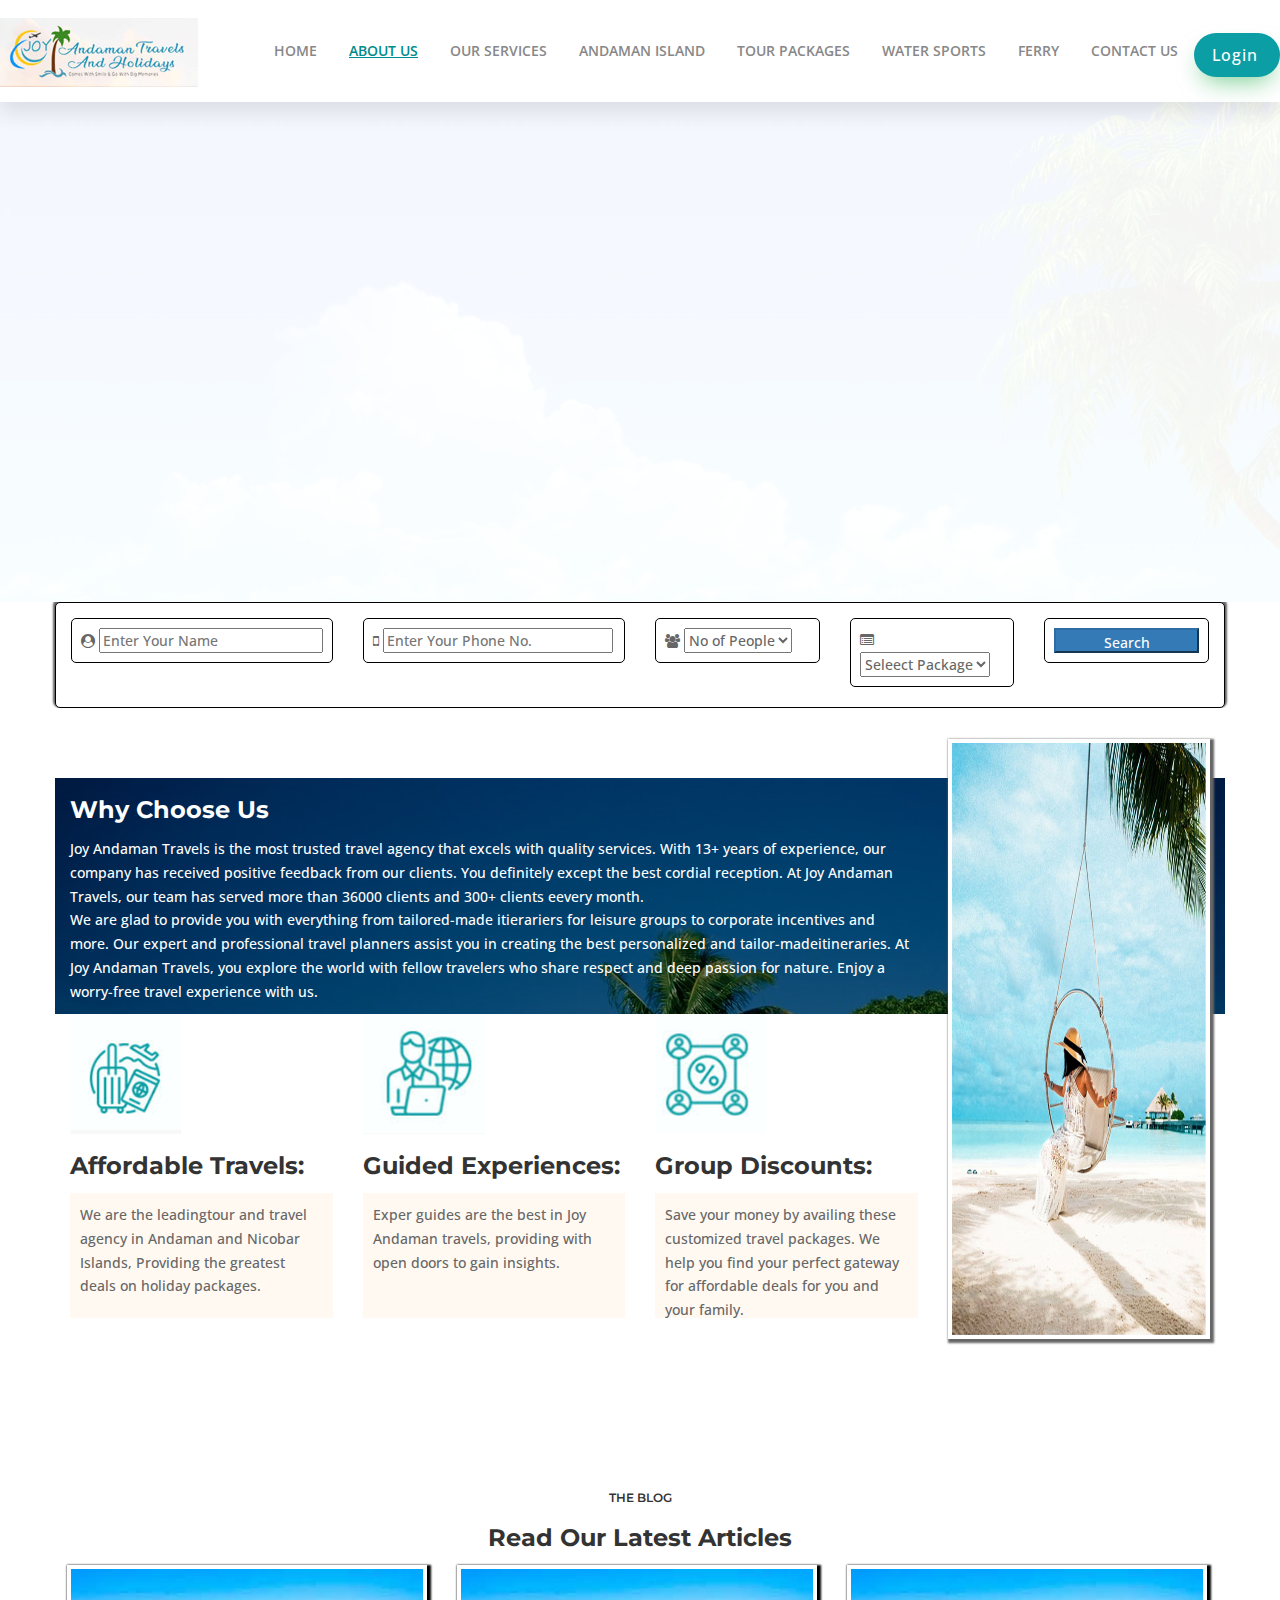
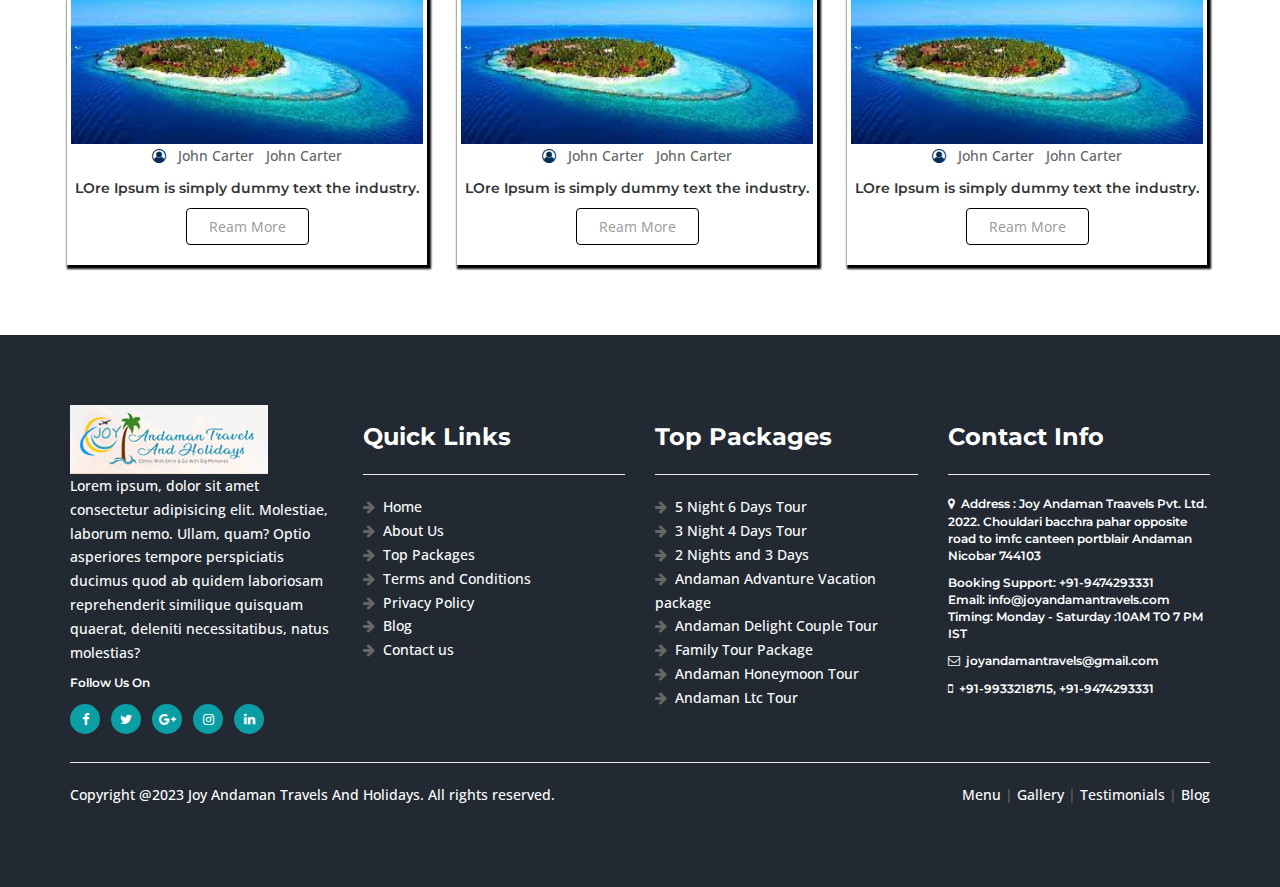
==== about_us.html @ b0a593ea "first_commit" ====
<!DOCTYPE html>
<html dir="ltr" lang="en">


<head>

<!-- Meta Tags -->
<meta name="viewport" content="width=device-width,initial-scale=1.0"/>
<meta http-equiv="content-type" content="text/html; charset=UTF-8"/>
<meta name="description" content="" />
<meta name="keywords" content="" />
<meta name="author" content="" />

<!-- Page Title -->
<title>Andaman Travels And Holidays</title>

<!-- Favicon and Touch Icons -->
<link href="" rel="shortcut icon" type="image/png">
<link href="" rel="apple-touch-icon">
<link href="" rel="apple-touch-icon" sizes="72x72">
<link href="" rel="apple-touch-icon" sizes="114x114">
<link href="" rel="apple-touch-icon" sizes="144x144">

<!-- Stylesheet -->
<link href="css/bootstrap.min.css" rel="stylesheet" type="text/css">
<link href="css/jquery-ui.min.css" rel="stylesheet" type="text/css">
<link href="css/animate.css" rel="stylesheet" type="text/css">
<link href="css/css-plugin-collections.css" rel="stylesheet"/>
<!-- CSS | menuzord megamenu skins -->
<link id="menuzord-menu-skins" href="css/menuzord-skins/menuzord-boxed.css" rel="stylesheet"/>
<!-- CSS | Main style file -->
<link href="css/style-main.css" rel="stylesheet" type="text/css">
<!-- CSS | Custom Margin Padding Collection -->
<link href="css/custom-bootstrap-margin-padding.css" rel="stylesheet" type="text/css">
<!-- CSS | Responsive media queries -->
<link href="css/responsive.css" rel="stylesheet" type="text/css">

<!-- Revolution Slider 5.x CSS settings -->
<link  href="js/revolution-slider/css/settings.css" rel="stylesheet" type="text/css"/>
<link  href="js/revolution-slider/css/layers.css" rel="stylesheet" type="text/css"/>
<link  href="js/revolution-slider/css/navigation.css" rel="stylesheet" type="text/css"/>

<!-- CSS | Style css. This is the file where you can place your own custom css code. Just uncomment it and use it. -->
<!-- <link href="css/style.css" rel="stylesheet" type="text/css"> -->

<!-- CSS | Theme Color -->
<link href="css/colors/theme-skin-color-set1.css" rel="stylesheet" type="text/css">

<!-- external javascripts -->
<script src="js/jquery-2.2.4.min.js"></script>
<script src="js/jquery-ui.min.js"></script>
<script src="js/bootstrap.min.js"></script>
<script src="js/jquery-plugin-collection.js"></script>
<!-- JS | jquery plugin collection -->
<script src="js/jquery-plugin-collection.js"></script>
<!-- Revolution Slider 5.x SCRIPTS -->
<script src="js/revolution-slider/js/jquery.themepunch.tools.min.js"></script>
<script src="js/revolution-slider/js/jquery.themepunch.revolution.min.js"></script>
<script type="text/javascript" src="js/revolution-slider/js/extensions/revolution.extension.slideanims.min.js"></script>
<script type="text/javascript" src="js/revolution-slider/js/extensions/revolution.extension.layeranimation.min.js"></script>
<script type="text/javascript" src="js/revolution-slider/js/extensions/revolution.extension.navigation.min.js"></script>
<script type="text/javascript" src="js/revolution-slider/js/extensions/revolution.extension.parallax.min.js"></script>
<!-- fa-icon cdn-->
<link rel="stylesheet" href="https://cdnjs.cloudflare.com/ajax/libs/font-awesome/4.7.0/css/font-awesome.min.css">

        <!-- Swiper CSS -->
        <link rel="stylesheet" href="css/swiper-bundle.min.css">

<!-- Add icon library -->
<link rel="stylesheet" href="https://cdnjs.cloudflare.com/ajax/libs/font-awesome/4.7.0/css/font-awesome.min.css">
<style>
.tab-content {
    padding: 15px;
    border: none;
}
.checked {
  color: orange;
}
.read_more {
  border:1px solid black;
}

.read_more :hover,.read_more :focus-visible{
  font-weight: bold;
  background-color: gray;
}

.read_more :active {
  background: var(--color);
  color: #fff;
}

.login {
  align-items: center;
  font-family: inherit;
  font-weight: 500;
  font-size: 16px;
  padding: 0.7em 1.4em 0.7em 1.1em;
  color: white;
  background: #ad5389;
  background: #0c9ea5;
  border: none;
  box-shadow: 0 0.7em 1.5em -0.5em #14a73e98;
  letter-spacing: 0.05em;
  border-radius: 20em;
  cursor: pointer;
  user-select: none;
  -webkit-user-select: none;
  touch-action: manipulation;
}

.login:hover {
  border:2px solid #0c9ea5;
  background-color: white;
  color :#0c9ea5;
  box-shadow: 0 0.5em 1.5em -0.5em #14a73e98;
}

.login:active {
  box-shadow: 0 0.3em 1em -0.5em #14a73e98;
}
.nav-tabs > li {
    float: left;
    margin:auto;
    padding: auto;
    margin-bottom: -1px;
}
#footer a,#footer h3, #footer p, #footer h6{
  color:white;
}

.section_title{
  color:#0c9ea5;
}

.registration-form-box{
  border: 1px solid black;
    padding: 9px;
    border-radius: 5px;
}
.tp-rightarrow {
  display:none;
}
.tp-leftarrow {
  display:none;
}

</style>

</head>
<body class="">
<div id="wrapper">
  <!-- Header -->
  <header id="header" class="header" style="position: relative;">
    <div class="header-nav">
      <div class="header-nav-wrapper navbar-scrolltofixed bg-white">
        <div class="container-fluid" style="padding: 0px;">
          <nav id="menuzord-right" class="menuzord blue no-bg"><a class="menuzord-brand pull-left flip mb-15" href="index-mp-layout1.html"><img src="images\logo.PNG" alt=""></a>
            <ul class="menuzord-menu mt-15">
              <li class=""><a href="index.html">HOME</a></li>
              <li class="active"><a href="about_us.html">ABOUT US</a></li>
              <li class=""><a href="#home">OUR SERVICES</a></li>
              <li class=""><a href="#home">ANDAMAN ISLAND</a></li>
              <li class=""><a href="#home">TOUR PACKAGES</a></li>
              <li class=""><a href="#home">WATER SPORTS</a></li>
              <li class=""><a href="#home">FERRY</a></li>
              <li class=""><a href="contact_us.html">CONTACT US</a></li>
              <li><button class=" btn login">Login</button></li>
            </ul>
          </nav>
        </div>
      </div>
    </div>
  </header>

  <!-- Start main-content -->
  <div class="main-content"> 

    <!-- Section: home -->
    <section id="home" class="divider" >
      <div class="container-fluid p-0" style="height: 500px;">

        <!-- START REVOLUTION SLIDER 5.0.7 -->
        <div id="rev_slider_home_wrapper" class="rev_slider_wrapper fullwidthbanner-container" data-alias="news-gallery34" style="margin:0px auto;background-color:#ffffff;padding:0px;margin-top:0px;margin-bottom:0px;">
          <!-- START REVOLUTION SLIDER 5.0.7 fullwidth mode -->
          <div id="rev_slider_home" class="rev_slider fullwidthabanner" style="display:none;" data-version="5.0.7">
            <ul>
<!-- SLIDE 2 -->
<li data-index="rs-2" data-transition="slidingoverlayhorizontal" data-slotamount="default" data-easein="default" data-easeout="default" data-masterspeed="default" data-thumb="images/bg/bg2.jpg" data-rotate="0"  data-fstransition="fade" data-fsmasterspeed="1500" data-fsslotamount="7" data-saveperformance="off" data-title="Make an Impact">
    <!-- MAIN IMAGE -->
    <img src="images/bg/dY3eN1.webp" alt="" data-bgposition="top 30%" data-bgfit="cover" data-bgrepeat="no-repeat" data-bgparallax="10" class="rev-slidebg" data-no-retina>
    <!-- LAYERS -->
    <!-- LAYER NR. 1 -->
    <div class="tp-caption tp-shape tp-shapewrapper tp-resizeme rs-parallaxlevel-0" 
      id="slide-2-layer-1" 
      data-x="['center','center','center','center']" data-hoffset="['0','0','0','0']" 
      data-y="['middle','middle','middle','middle']" data-voffset="['0','0','0','0']" 
      data-width="full"
      data-height="full"
      data-whitespace="normal"
      data-transform_idle="o:1;"
      data-transform_in="opacity:0;s:1500;e:Power3.easeInOut;" 
      data-transform_out="opacity:0;s:1000;e:Power3.easeInOut;s:1000;e:Power3.easeInOut;" 
      data-start="1000" 
      data-basealign="slide" 
      data-responsive_offset="on" 
      style="z-index: 5;border-color:rgba(0, 0, 0, 1.00);"> 
    </div>
    <!-- LAYER NR. 3 -->
    <div class="tp-caption tp-resizeme text-white rs-parallaxlevel-0" 
      id="slide-2-layer-2" 
      data-x="['center','center','center','center']" data-hoffset="['0','0','0','0']" 
      data-y="['top','top','top','top']" data-voffset="['80','100','70','90']" 
      data-fontsize="['28','24','24','24']"
      data-lineheight="['33','30','30','30']"
      data-fontweight="['600','600','600','600']"
      data-textalign="['center','center','center','center']"
      data-width="none"
      data-height="none"
      data-whitespace="nowrap"
      data-transform_idle="o:1;"
      data-transform_in="y:[-100%];z:0;rX:0deg;rY:0;rZ:0;sX:1;sY:1;skX:0;skY:0;s:1500;e:Power3.easeInOut;" 
      data-transform_out="auto:auto;s:1000;e:Power3.easeInOut;" 
      data-mask_in="x:0px;y:0px;s:inherit;e:inherit;" 
      data-mask_out="x:0;y:0;s:inherit;e:inherit;" 
      data-start="1000" 
      data-splitin="none" 
      data-splitout="none" 
      data-responsive_offset="on" 
      style="z-index: 7;color:white; white-space: nowrap;">Travel Website
    </div>
    <!-- LAYER NR. 2 -->
    <div class="tp-caption tp-resizeme text-white rs-parallaxlevel-0" 
      id="slide-2-layer-3" 
      data-x="['center','center','center','center']" data-hoffset="['0','0','0','0']" 
      data-y="['top','top','top','top']" data-voffset="['115','135','105','130']" 
      data-fontsize="['56','46','40','36']"
      data-lineheight="['70','60','50','45']"
      data-fontweight="['800','700','700','700']"
      data-textalign="['center','center','center','center']"
      data-width="['700','650','600','420']"
      data-height="none"
      data-whitespace="normal"
      data-transform_idle="o:1;"
      data-transform_in="y:[-100%];z:0;rX:0deg;rY:0;rZ:0;sX:1;sY:1;skX:0;skY:0;s:1500;e:Power3.easeInOut;" 
      data-transform_out="auto:auto;s:1000;e:Power3.easeInOut;" 
      data-mask_in="x:0px;y:0px;s:inherit;e:inherit;" 
      data-mask_out="x:0;y:0;s:inherit;e:inherit;" 
      data-start="1000" 
      data-splitin="none" 
      data-splitout="none" 
      data-responsive_offset="on" 
      style="z-index: 6;color:white; min-width: 600px; max-width: 600px; white-space: normal;">About Us    </div>
    <!-- LAYER NR. 4 -->
    <div class="tp-caption tp-resizeme text-white rs-parallaxlevel-0" 
      id="slide-1-layer-4" 
      data-x="['center','center','center','center']" data-hoffset="['0','0','0','0']" 
      data-y="['top','top','top','top']" data-voffset="['220','260','220','220']" 
      data-fontsize="['18','18','16','13']"
      data-lineheight="['30','30','28','25']"
      data-fontweight="['600','600','600','600']"
      data-textalign="['center','center','center','center']"
      data-width="['800','650','600','420']"
      data-height="none"
      data-whitespace="nowrap"
      data-transform_idle="o:1;"
      data-transform_in="y:[-100%];z:0;rX:0deg;rY:0;rZ:0;sX:1;sY:1;skX:0;skY:0;s:1500;e:Power3.easeInOut;" 
      data-transform_out="auto:auto;s:1000;e:Power3.easeInOut;" 
      data-mask_in="x:0px;y:0px;s:inherit;e:inherit;" 
      data-mask_out="x:0;y:0;s:inherit;e:inherit;" 
      data-start="1000" 
      data-splitin="none" 
      data-splitout="none" 
      data-responsive_offset="on" 
      style="z-index: 7; color:white; white-space: nowrap;">We provides always our best services for our clients and  always<br> try to achieve our client's trust and satisfaction.
    </div>
    <!-- LAYER NR. 5 -->
    <div class="tp-caption rs-parallaxlevel-0" 
      id="slide-2-layer-5" 
      data-x="['center','center','center','center']" data-hoffset="['0','0','0','0']" 
      data-y="['top','top','top','top']" data-voffset="['320','340','300','300']" 
      data-width="none"
      data-height="none"
      data-whitespace="nowrap"
      data-transform_idle="o:1;"
      data-transform_hover="o:1;rX:0;rY:0;rZ:0;z:0;s:300;e:Power1.easeInOut;"
      data-transform_in="y:[-100%];z:0;rX:0deg;rY:0;rZ:0;sX:1;sY:1;skX:0;skY:0;s:1500;e:Power3.easeInOut;" 
      data-transform_out="auto:auto;s:1000;e:Power3.easeInOut;" 
      data-mask_in="x:0px;y:0px;" 
      data-mask_out="x:0;y:0;" 
      data-start="1000" 

      data-splitin="none" 
      data-splitout="none" 
      data-responsive_offset="on" 
      data-responsive="off"
      style="z-index: 8;color:white; white-space: nowrap;outline:none;box-shadow:none;box-sizing:border-box;-moz-box-sizing:border-box;-webkit-box-sizing:border-box;"><a href="#" class="btn login">Learn More</a>
    </div>
              </li>

            </ul>
            <div class="tp-bannertimer tp-bottom" style="height: 5px; background-color: rgba(166, 216, 236, 1.00);"></div>
          </div>
        </div>

        <!-- END REVOLUTION SLIDER -->
        <script type="text/javascript">
          var tpj=jQuery;         
          var revapi34;
          tpj(document).ready(function() {
            if(tpj("#rev_slider_home").revolution == undefined){
              revslider_showDoubleJqueryError("#rev_slider_home");
            }else{
              revapi34 = tpj("#rev_slider_home").show().revolution({
                sliderType:"standard",
                jsFileLocation:"js/revolution-slider/js/",
                sliderLayout:"fullscreen",
                dottedOverlay:"none",
                delay:9000,
                navigation: {
                  keyboardNavigation:"on",
                  keyboard_direction: "horizontal",
                  mouseScrollNavigation:"off",
                  onHoverStop:"on",
                  touch:{
                    touchenabled:"on",
                    swipe_threshold: 75,
                    swipe_min_touches: 1,
                    swipe_direction: "horizontal",
                    drag_block_vertical: false
                  }
                  ,
                  arrows: {
                    style:"zeus",
                    enable:true,
                    hide_onmobile:true,
                    hide_under:600,
                    hide_onleave:true,
                    hide_delay:200,
                    hide_delay_mobile:1200,
                    tmp:'<div class="tp-title-wrap">    <div class="tp-arr-imgholder"></div> </div>',
                    left: {
                      h_align:"left",
                      v_align:"center",
                      h_offset:30,
                      v_offset:0
                    },
                    right: {
                      h_align:"right",
                      v_align:"center",
                      h_offset:30,
                      v_offset:0
                    }
                  },
                  bullets: {
                    enable:true,
                    hide_onmobile:true,
                    hide_under:600,
                    style:"metis",
                    hide_onleave:true,
                    hide_delay:200,
                    hide_delay_mobile:1200,
                    direction:"horizontal",
                    h_align:"center",
                    v_align:"bottom",
                    h_offset:0,
                    v_offset:30,
                    space:5,
                    tmp:'<span class="tp-bullet-img-wrap"><span class="tp-bullet-image"></span></span>'
                  }
                },
                viewPort: {
                  enable:true,
                  outof:"pause",
                  visible_area:"80%"
                },
                responsiveLevels:[1240,1024,778,480],
                gridwidth:[1240,1024,778,480],
                gridheight:[600,550,500,450],
                lazyType:"none",
                parallax: {
                  type:"scroll",
                  origo:"enterpoint",
                  speed:400,
                  levels:[5,10,15,20,25,30,35,40,45,50],
                },
                shadow:0,
                spinner:"off",
                stopLoop:"off",
                stopAfterLoops:-1,
                stopAtSlide:-1,
                shuffle:"off",
                autoHeight:"off",
                hideThumbsOnMobile:"off",
                hideSliderAtLimit:0,
                hideCaptionAtLimit:0,
                hideAllCaptionAtLilmit:0,
                debugMode:false,
                fallbacks: {
                  simplifyAll:"off",
                  nextSlideOnWindowFocus:"off",
                  disableFocusListener:false,
                }
              });
            }
          }); /*ready*/
        </script>
      <!-- END REVOLUTION SLIDER -->
      </div>
    </section>
    <!-- Section: Filter -->
    <Section id = "filter"class="divider">
        <div class="home-center">
          <div class="home-desc-center">
              <div class="container" style="border: 1px solid black;background-color: white;position: relative;padding-top: 15px;padding-bottom: 10px; margin-top: 0px; border-radius: 5px; box-shadow: 0px -2px 2px 2px;">
                  <div class="home-form-position">
                      <div class="row">
                          <div class="col-lg-12">
                              <div class="home-registration-form p-4 mb-4">
                                  <form class="registration-form" method="get" action="search.php">
                                      <div class="row">
                                         
                                          <div class="col-lg-3 col-md-3">
                                              <div class="registration-form-box ">
                                                  <i class="fa fa-user-circle"></i>
                                                  <input type="text" placeholder="Enter Your Name" style="height: 25px;width: 224px;">
                                                       
                                              </div>
                                          </div>
                                          <div class="col-lg-3 col-md-3">
                                              <div class="registration-form-box">
                                                  <i class="fa fa-mobile"></i>
                                                  <input type="text" placeholder="Enter Your Phone No." style="height: 25px;width: 230px;">
                                              </div>
                                          </div>
                                          <div class="col-lg-2 col-md-2">
                                              <div class="registration-form-box">
                                                  <i class="fa fa-group"></i>
                                                  <select id="select-category" name="qualification" class="demo-default" style="height: 25px;">
                                                      <option value=""> No of People</option>
                                                      <option value=""> 1</option>
                                                      <option value=""> 2</option>
                                                      <option value=""> 3</option>
                                                      <option value=""> 4</option>
                                                      <option value=""> 5</option>
                                                      <option value=""> 6</option>
                                                      <option value=""> 7</option>
                                                      
                                                  </select>
                                              </div>
                                          </div>
                                          <div class="col-lg-2 col-md-2">
                                            <div class="registration-form-box">
                                                <i class="fa fa-list-alt"></i>
                                                <select id="select-category" name="qualification" class="demo-default" style="height: 25px;">
                                                    <option value=""> Seleect Package</option>
                                                    <option value=""> 1</option>
                                                    <option value=""> 2</option>
                                                    <option value=""> 3</option>
                                                    
                                                    
                                                </select>
                                            </div>
                                        </div>
                                          <div class="col-lg-2 col-md-2">
                                              <div class="registration-form-box">
                                                  <input type="submit" id="submit" name="send" style="height: 25px;" class="submitBnt btn-primary btn-block" value="Search">
                                              </div>
                                          </div>
                                      </div>
                                  </form>
                                 
                                  
                                  
                              </div>
                          </div>
                      </div>
                  </div>
              </div>
          </div>
      </div>
      </Section>



    <!-- Section:  why choose is-->
    <section id="why_choose_us" class="divider" >
      <div class="container" >
        <div class="row" style="position:relative;background:url('images/bg/23756.jpg')">
          <div style="position: absolute;background: black;height: -webkit-fill-available;width: -webkit-fill-available;opacity: 0.5;"></div>
          <div class="col-md-9">
            <h3 style="color:white;">Why Choose Us</h3>
            <p style="color:white;">Joy Andaman Travels is the most trusted travel agency that excels with quality services. With 13+ years of experience,
            our company has received positive feedback from our clients. You definitely except the best cordial reception.
            At Joy Andaman Travels, our team has served more than 36000 clients and 300+ clients eevery month.
          <br>
        We are glad to provide you with everything from tailored-made itierariers for leisure groups to corporate incentives
      and more. Our expert and professional travel planners assist you in creating the best personalized and tailor-madeitineraries.
      At Joy Andaman Travels, you explore the world with fellow travelers who share respect and deep passion for nature.
      Enjoy a worry-free travel experience with us.</p>
          </div>
        </div>
        <div class="row">
          <div class="col-md-3 col-sm-3">
            <img src="images/section/1.PNG" alt="" style="height: 120px;">
            <h3>
              Affordable Travels:
            </h3>
            <div style="background-color:#fff9f2;height: 125px;padding: 10px;">
            <p>
              We are the leadingtour and travel agency in Andaman and Nicobar Islands, Providing the greatest deals on holiday packages.
            </p>
          </div>
          </div>
          <div class="col-md-3 col-sm-3">
            <img src="images/section/2.PNG" alt="" style="height: 120px;">
            <h3>
              Guided Experiences:
            </h3>
            <div style="background-color:#fff9f2;height: 125px;padding: 10px;">
            <p>
              Exper guides are the best in Joy Andaman travels, providing with open doors to gain insights.
            </p>
          </div>
          </div>
          <div class="col-md-3 col-sm-3">
            <img src="images/section/3.PNG" alt="" style="height: 120px;">
            <h3>Group Discounts:</h3>
            <div style="background-color:#fff9f2;height: 125px;padding: 10px;">
            <p>Save your money by availing these customized travel packages. We help you find your perfect gateway for affordable deals for you and your family.</p>
          </div>
        </div>
          <div class="col-md-3 col-sm-3">
            <img src="images/section/why_us.PNG" alt="" style="border: 4px solid white;box-shadow: 2px 2px 2px 2px;position: relative;margin-top: -275px;height: 600px;">
          </div>
        </div>
      </div>
    </section>

    <!-- Section:  Blog Section-->
    <section id="blog" class="divider" >
      <div class="container">
        <div class="row">
          <center>
            <h6>THE BLOG</h6>
            <h3>Read Our Latest Articles</h3>
          
          <div class="col-md-4">
            <div class="card">
              <img class="card-img-top" src="images/section/download.jpg" style="height: 175px;" alt="Card image cap">
              <div class="card-body">
                <i class="fa fa-user-circle-o text-theme-colored"></i> &nbsp John Carter
                <i class="fa fa-message-o text-theme-colored"></i> &nbspJohn Carter
                <h5 class="card-title">LOre Ipsum is simply dummy text the industry.</h5>
                <a href="#" class="btn read_more">Ream More</a>
              </div>
            </div>
          </div>
          <div class="col-md-4">
            <div class="card">
              <img class="card-img-top" src="images/section/download.jpg" style="height: 175px;" alt="Card image cap">
              <div class="card-body">
                <i class="fa fa-user-circle-o text-theme-colored"></i> &nbsp John Carter
                <i class="fa fa-message text-theme-colored"></i> &nbspJohn Carter
                <h5 class="card-title">LOre Ipsum is simply dummy text the industry.</h5>
                <a href="#" class="btn read_more">Ream More</a>
              </div>
            </div>
          </div>
          <div class="col-md-4">
            <div class="card">
              <img class="card-img-top" src="images/section/download.jpg" style="height: 175px;" alt="Card image cap">
              <div class="card-body">
                <i class="fa fa-user-circle-o text-theme-colored"></i> &nbsp John Carter
                <i class="fa fa-message text-theme-colored"></i> &nbspJohn Carter
                <h5 class="card-title">LOre Ipsum is simply dummy text the industry.</h5>
                <a href="#" class="btn read_more">Ream More</a>
              </div>
            </div>
          </div>
        </center>
        </div>
      </div>
    </section>

    <!-- Section:  Footer Section-->
    <section id="footer" class="divider" style="background-color:#222933; padding-bottom:0px;">
      

        <div class="container">
        <div class="row">
          <div class="col-md-3 col-sm-3">
            <img src="images\logo.PNG" alt="">
            <p>Lorem ipsum, dolor sit amet consectetur adipisicing elit. Molestiae, laborum nemo. Ullam, quam? Optio asperiores tempore perspiciatis ducimus quod ab quidem laboriosam reprehenderit similique quisquam quaerat, deleniti necessitatibus, natus molestias?</p>
            <h6>Follow Us On</h6>
            
              <ul class="styled-icons icon-dark icon-circled icon-theme-colored icon-sm flip sm-pull-none sm-text-center mt-5">
                <li><a href="#"><i class="fa fa-facebook text-white"></i></a></li>
                <li><a href="#"><i class="fa fa-twitter text-white"></i></a></li>
                <li><a href="#"><i class="fa fa-google-plus text-white"></i></a></li>
                <li><a href="#"><i class="fa fa-instagram text-white"></i></a></li>
                <li><a href="#"><i class="fa fa-linkedin text-white"></i></a></li>
              </ul>
            
          </div>
          <div class="col-md-3 col-sm-3">
            <h3>Quick Links</h3>
            <hr>
            <i class="fa fa-arrow-right" aria-hidden="true"></i><a href="">&nbsp Home</a> <br>
            <i class="fa fa-arrow-right" aria-hidden="true"></i><a href="">&nbsp About Us</a><br>
            <i class="fa fa-arrow-right" aria-hidden="true"></i><a href="">&nbsp Top Packages</a><br>
            <i class="fa fa-arrow-right" aria-hidden="true"></i><a href="">&nbsp Terms and Conditions</a><br>
            <i class="fa fa-arrow-right" aria-hidden="true"></i><a href="">&nbsp Privacy Policy</a><br>
            <i class="fa fa-arrow-right" aria-hidden="true"></i><a href="">&nbsp Blog</a><br>
            <i class="fa fa-arrow-right" aria-hidden="true"></i><a href="">&nbsp Contact us</a>
          </div>
          <div class="col-md-3 col-sm-3">
            <h3>Top Packages</h3>
            <hr>
            <i class="fa fa-arrow-right" aria-hidden="true"></i><a href="">&nbsp 5 Night 6 Days Tour</a> <br>
            <i class="fa fa-arrow-right" aria-hidden="true"></i><a href="">&nbsp 3 Night 4 Days Tour</a><br>
            <i class="fa fa-arrow-right" aria-hidden="true"></i><a href="">&nbsp 2 Nights and 3 Days</a><br>
            <i class="fa fa-arrow-right" aria-hidden="true"></i><a href="">&nbsp Andaman Advanture Vacation package</a><br>
            <i class="fa fa-arrow-right" aria-hidden="true"></i><a href="">&nbsp Andaman Delight Couple Tour</a><br>
            <i class="fa fa-arrow-right" aria-hidden="true"></i><a href="">&nbsp Family Tour Package</a><br>
            <i class="fa fa-arrow-right" aria-hidden="true"></i><a href="">&nbsp Andaman Honeymoon Tour</a><br>
            <i class="fa fa-arrow-right" aria-hidden="true"></i><a href="">&nbsp Andaman Ltc Tour</a>
          </div>
          <div class="col-md-3 col-sm-3">
            <h3>Contact Info</h3>
            <hr>
            <h6><i class="fa fa-map-marker" aria-hidden="true"></i>&nbsp Address : Joy Andaman Traavels Pvt. Ltd. 2022. Chouldari bacchra pahar opposite road to imfc canteen portblair Andaman Nicobar 744103</h6>
            <h6>Booking Support: +91-9474293331 <br>
            Email: info@joyandamantravels.com <br>
            Timing: Monday - Saturday :10AM TO 7 PM IST</h6>
             <h6><i class="fa fa-envelope-o" aria-hidden="true"></i><a href="">&nbsp joyandamantravels@gmail.com</a> <br></h6> 
             <h6><i class="fa fa-mobile" aria-hidden="true"></i><a href="">&nbsp +91-9933218715, +91-9474293331</a> <br></h6> 
          </div>
        </div>
      
<hr>
      <div class="row">
        <div class="col-md-6 col-sm-6">
        <p>Copyright @2023 Joy Andaman Travels And Holidays. All rights reserved.</p>
      </div>
      <div class="col-md-6 col-sm-6">
        <div style="float: right;">
        <a href="">Menu</a> | <a href=""> Gallery</a> | <a href="">Testimonials</a> | <a href="">Blog</a>
      </div>
      </div>
      </div>

    </div>
     
    </section>
    
  </div>




  
  <a class="scrollToTop" href="#"><i class="fa fa-angle-up"></i></a>
</div>
<!-- end wrapper -->



    <!-- Swiper JS -->
    <script src="js/swiper-bundle.min.js"></script>
<!-- JS | Custom script for all pages -->
<script src="js/custom.js"></script>
    <!-- JavaScript -->
    <script src="js/script.js"></script>

</body>


</html>
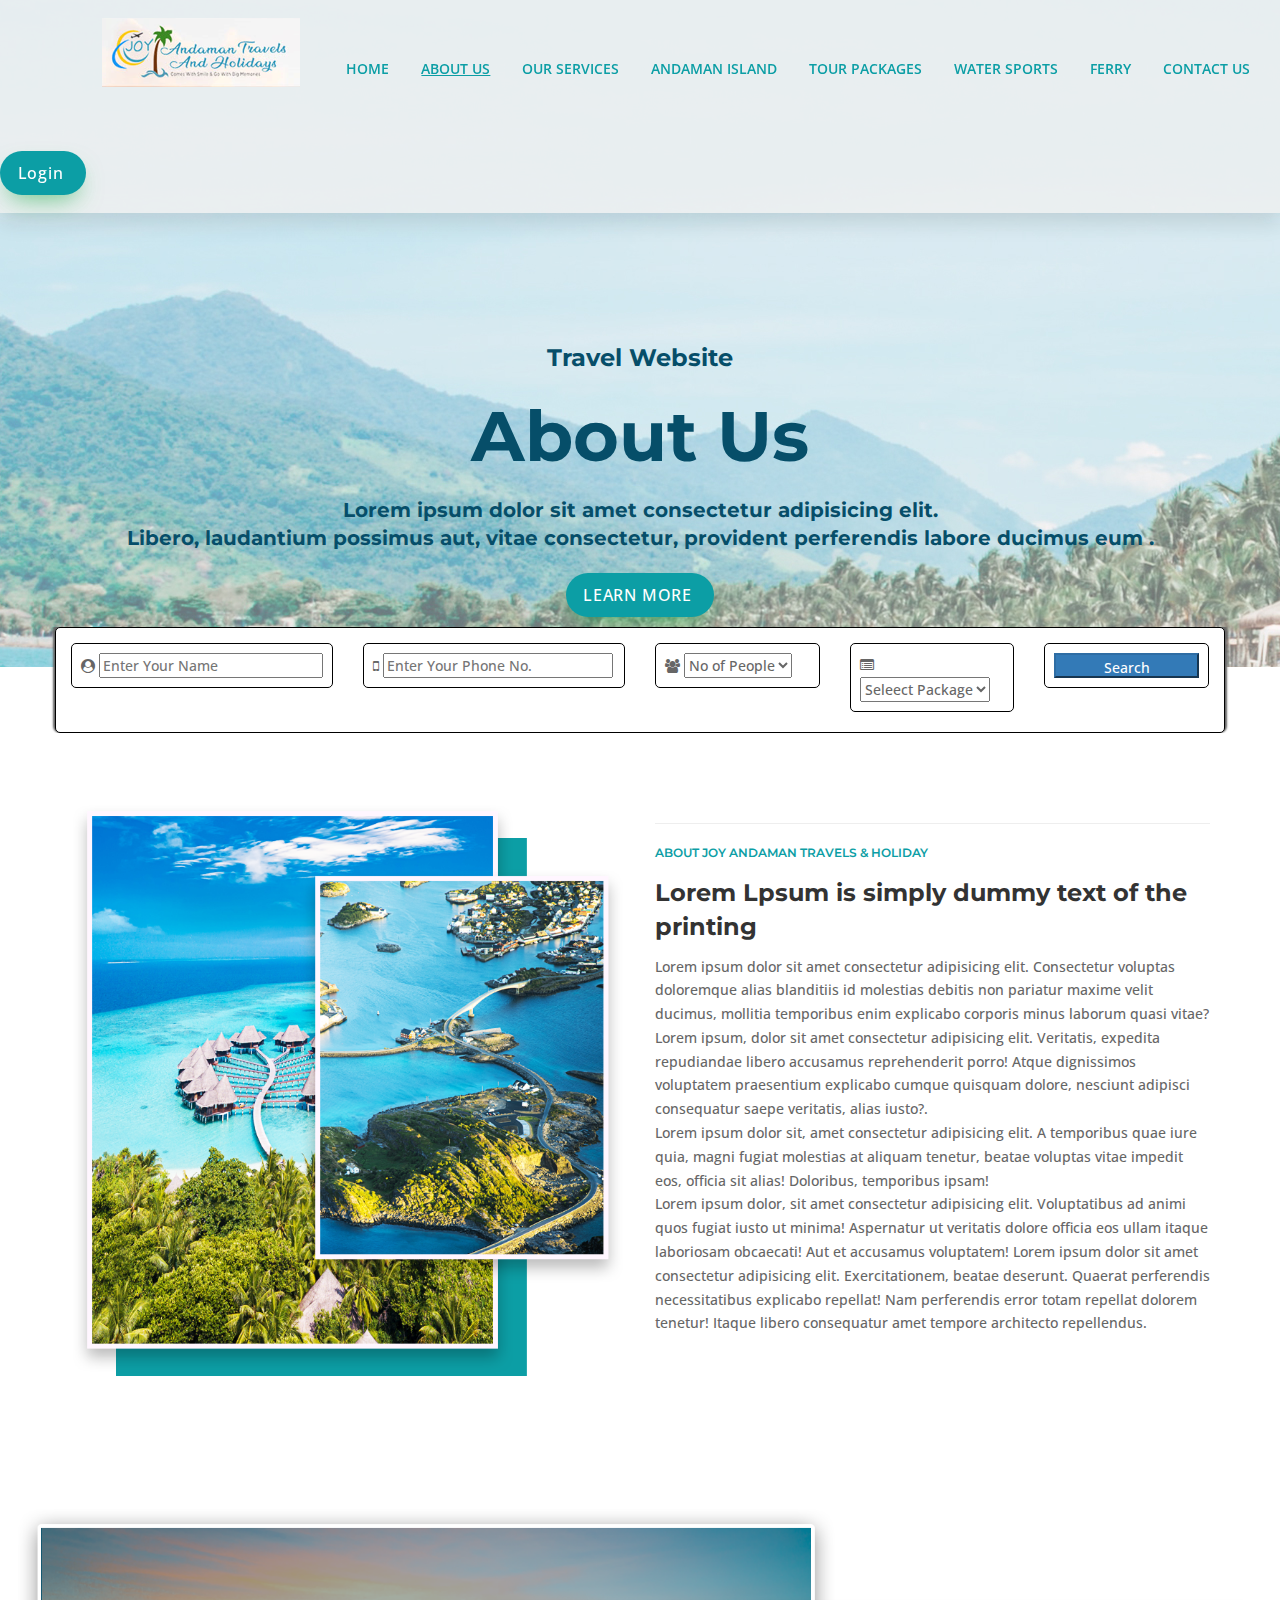
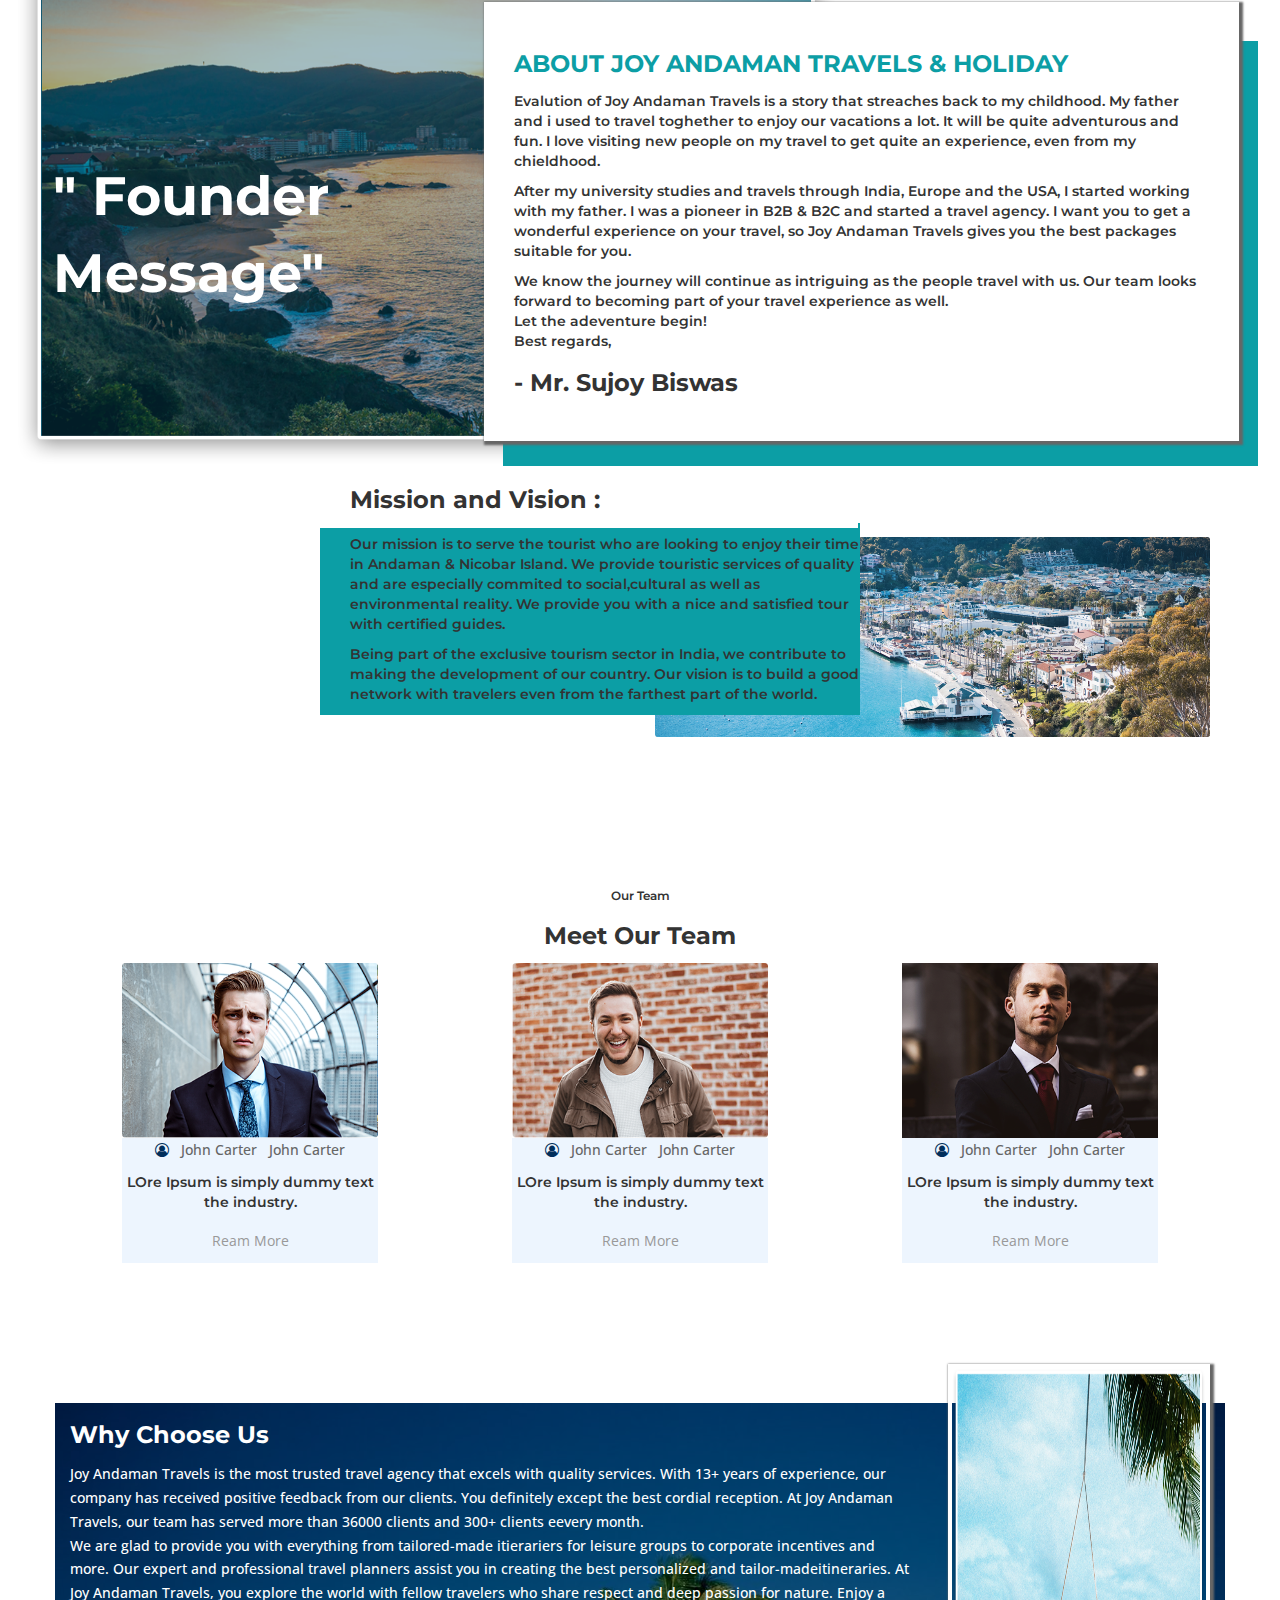
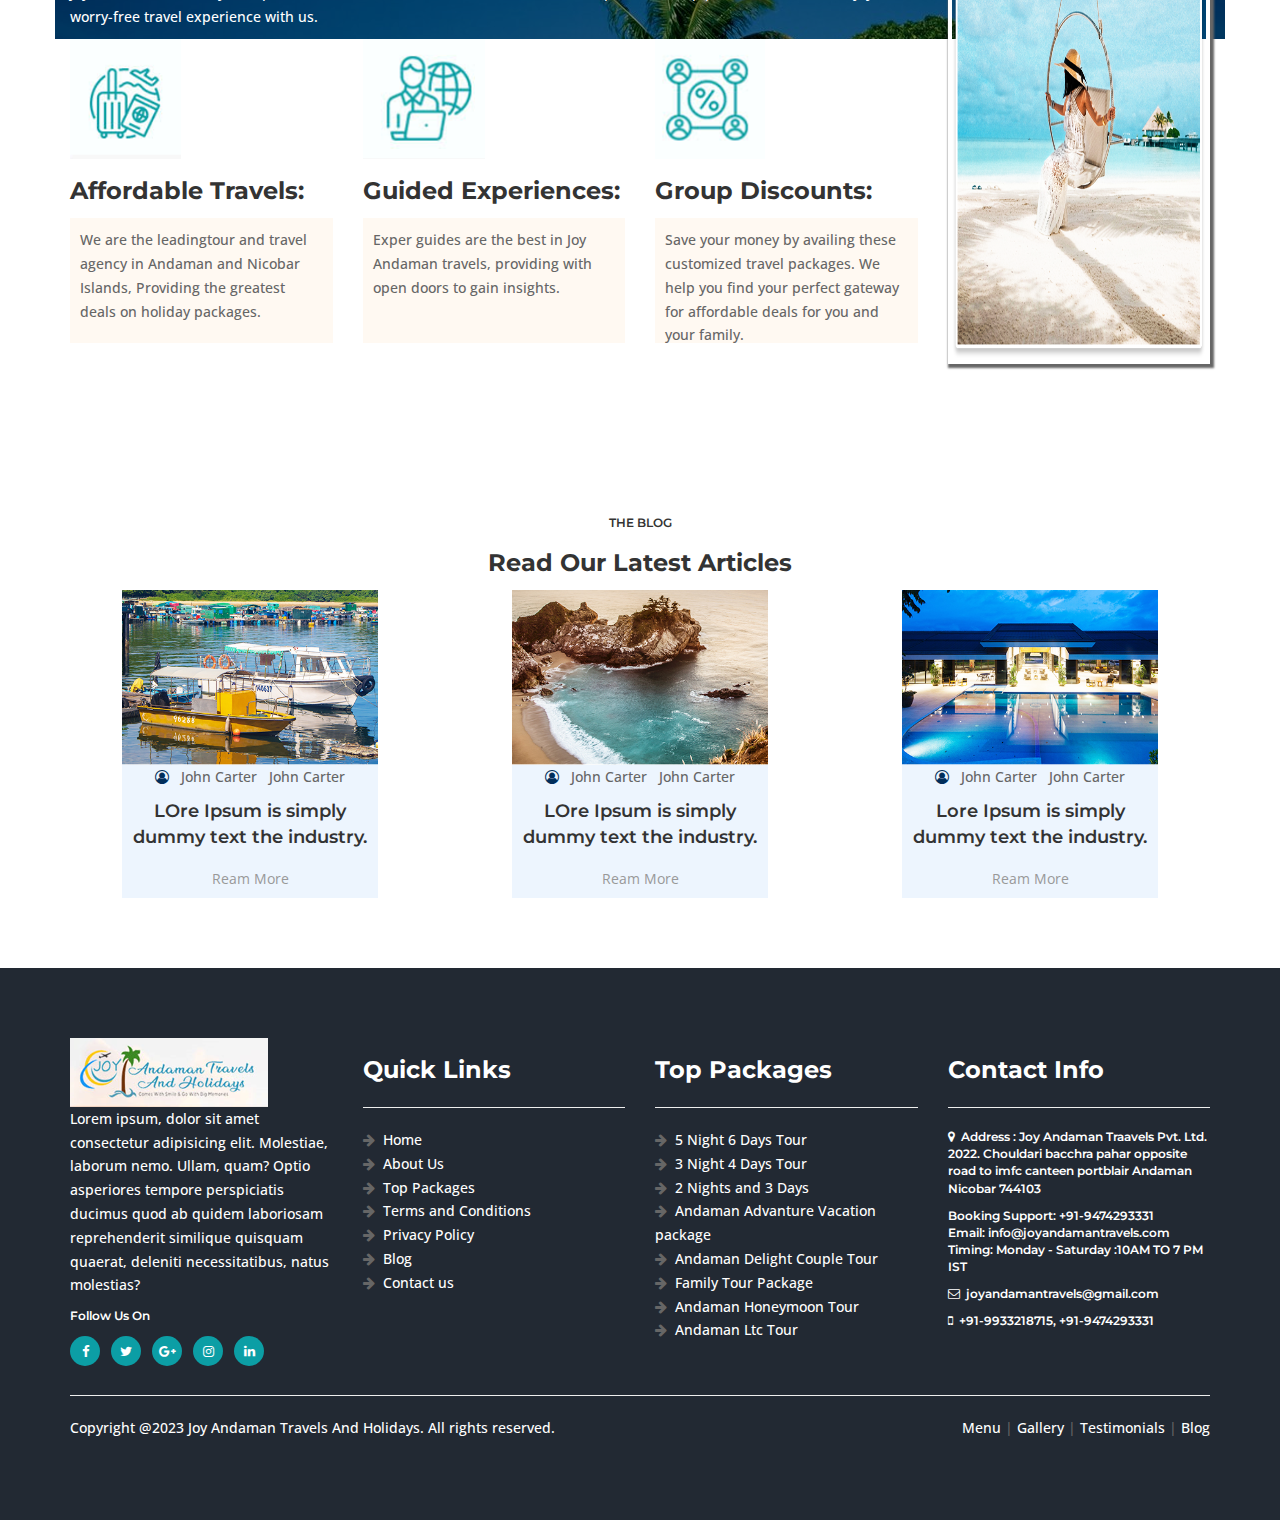
==== commit 8210843a: "second commit" ====
--- a/about_us.html
+++ b/about_us.html
@@ -53,361 +53,273 @@
 <script src="js/jquery-plugin-collection.js"></script>
 <!-- JS | jquery plugin collection -->
 <script src="js/jquery-plugin-collection.js"></script>
-<!-- Revolution Slider 5.x SCRIPTS -->
-<script src="js/revolution-slider/js/jquery.themepunch.tools.min.js"></script>
-<script src="js/revolution-slider/js/jquery.themepunch.revolution.min.js"></script>
-<script type="text/javascript" src="js/revolution-slider/js/extensions/revolution.extension.slideanims.min.js"></script>
-<script type="text/javascript" src="js/revolution-slider/js/extensions/revolution.extension.layeranimation.min.js"></script>
-<script type="text/javascript" src="js/revolution-slider/js/extensions/revolution.extension.navigation.min.js"></script>
-<script type="text/javascript" src="js/revolution-slider/js/extensions/revolution.extension.parallax.min.js"></script>
-<!-- fa-icon cdn-->
-<link rel="stylesheet" href="https://cdnjs.cloudflare.com/ajax/libs/font-awesome/4.7.0/css/font-awesome.min.css">
-
-        <!-- Swiper CSS -->
-        <link rel="stylesheet" href="css/swiper-bundle.min.css">
 
 <!-- Add icon library -->
 <link rel="stylesheet" href="https://cdnjs.cloudflare.com/ajax/libs/font-awesome/4.7.0/css/font-awesome.min.css">
 <style>
-.tab-content {
-    padding: 15px;
+  .first_sub_content{
+      position: relative;
+      color:#064e69;
+      margin-top: 10%;
+      font-size: 24px;
+  }
+  .main_content{
+      position: relative;
+      color:#064e69;
+      margin-top: 0%;
+      font-size: 70px;
+  }
+  .sub_content{
+      position: relative;
+      color: #064e69;
+      margin-top: 0%;
+      font-size: 20px;
+  }
+  .menuzord-menu > li > a {
+      padding: 26px 16px;
+      display: inline-block;
+      text-decoration: none;
+      font-size: 14px;
+      font-weight: 600;
+      outline: 0;
+      line-height: 1.42857143;
+      -webkit-tap-highlight-color: rgba(0,0,0,0);
+      -webkit-tap-highlight-color: transparent;
+      color: #0c9ea5;
+  }
+  
+  .menuzord-menu > li.active > a, .menuzord-menu > li:hover > a {
+      background: none !important;
+      color: #0c9ea5 !important;
+      text-decoration: underline;
+  }
+  .menuzord-menu > li > a .active{
+      color: #0c9ea5;
+      text-decoration: underline;
+  }
+  
+  .menuzord-brand {
+      margin: 18px 30px 0 0;
+      float: left;
+      color: #666;
+      text-decoration: none;
+      font-size: 24px;
+      font-weight: 600;
+      line-height: 1.3;
+      cursor: pointer;
+      margin-left: 8% !important;
+  }
+  
+  .menuzord {
+      width: 100%;
+      padding: 0 30px;
+      float: left;
+      position: relative;
+      background: rgba(240,240,240,0.8);
+  }
+  #home_image{
+      background-image: url(images/about/About-Banner.jpg);
+      height: 667px;
+  }
+  .bottom_right{
+      float: right;
+  }
+
+  #filter{
+    position: relative;
+    margin-top: -40px;
+}
+#founder_message_text{
+  color: white;
+  position: relative;
+  margin-left: -815px;
+  margin-top: 251px;
+}
+#founder_message_content{
+    z-index: 1;
+    position: relative;
+    background: white;
+    margin-top: -320px;
+    width: 755px;
+    margin-left: -384px;
+    padding: 30px;
+    box-shadow: 2px 2px 2px 2px;
+}
+.founder_message_content_back{
+  position: relative;
+    background: white;
+    margin-top: -400px;
+    width: 755px;
+    margin-left: -365px;
+    padding: 30px;
+    background: #0c9ea5;
+    height: 425px;
+}
+#mission_vision_heading{
+  background-color: white;
+  position: relative;
+
+  padding: 1px 0px 1px 30px;
+  width: 538px;
+  margin-left: 250px;
+  z-index: 2;
+  margin-top: -70px;
+}
+#mission_vision_content{
+  background-color: #0c9ea5;
+  color: white;
+  position: relative;
+  padding: 1px 0px 1px 30px;
+  width: 540px;
+  margin-left: 250px;
+  z-index: 1;
+  margin-top: -5px;
+}
+.card{
+  background-color: #edf5fe;
+  margin-left: auto !important;
+  margin-right: auto !important;
+  float: none !important;
+}
+
+  @media (max-width: 900px){
+  .menuzord-responsive .menuzord-menu > li {
+      height: 42px;
+      width: 100%;
+      display: block;
+      position: relative;
+  }
+  .main_content {
+      position: relative;
+      color: #064e69;
+      margin-top: 34%;
+      margin-left: 17%;
+      font-size: 45px;
+  }
+  .sub_content {
+      position: relative;
+      color: #064e69;
+      margin-top: 0%;
+      margin-left: 25%;
+      font-size: 22px;
+  }
+  #home_image{
+      background-image: url(images/contact/contact-us-main-page.png);
+      height: 410px;
+  }
+  .divider .container {
+      padding-top: 70px;
+      padding-bottom: 70px;
+      text-align: center;
+  }
+  .bottom_right{
+      float: none !important;
+  }
+  .fa_arrow{
+      display: none;
+  }
+  }
+  @media (max-width: 1199px)
+  {.p-md-5 {
+      margin-top: 305px;
+      padding: 5px !important;
+  }
+  }
+  .login {
+    align-items: center;
+    font-family: inherit;
+    font-weight: 500;
+    font-size: 16px;
+    padding: 0.7em 1.4em 0.7em 1.1em;
+    color: white;
+    background: #ad5389;
+    background: #0c9ea5;
     border: none;
-}
-.checked {
-  color: orange;
-}
-.read_more {
-  border:1px solid black;
-}
-
-.read_more :hover,.read_more :focus-visible{
-  font-weight: bold;
-  background-color: gray;
-}
-
-.read_more :active {
-  background: var(--color);
-  color: #fff;
-}
-
-.login {
-  align-items: center;
-  font-family: inherit;
-  font-weight: 500;
-  font-size: 16px;
-  padding: 0.7em 1.4em 0.7em 1.1em;
-  color: white;
-  background: #ad5389;
-  background: #0c9ea5;
-  border: none;
-  box-shadow: 0 0.7em 1.5em -0.5em #14a73e98;
-  letter-spacing: 0.05em;
-  border-radius: 20em;
-  cursor: pointer;
-  user-select: none;
-  -webkit-user-select: none;
-  touch-action: manipulation;
-}
-
-.login:hover {
-  border:2px solid #0c9ea5;
-  background-color: white;
-  color :#0c9ea5;
-  box-shadow: 0 0.5em 1.5em -0.5em #14a73e98;
-}
-
-.login:active {
-  box-shadow: 0 0.3em 1em -0.5em #14a73e98;
-}
-.nav-tabs > li {
-    float: left;
-    margin:auto;
-    padding: auto;
-    margin-bottom: -1px;
-}
-#footer a,#footer h3, #footer p, #footer h6{
-  color:white;
-}
-
-.section_title{
-  color:#0c9ea5;
-}
-
-.registration-form-box{
-  border: 1px solid black;
-    padding: 9px;
-    border-radius: 5px;
-}
-.tp-rightarrow {
-  display:none;
-}
-.tp-leftarrow {
-  display:none;
-}
-
-</style>
+    box-shadow: 0 0.7em 1.5em -0.5em #14a73e98;
+    letter-spacing: 0.05em;
+    border-radius: 20em;
+    cursor: pointer;
+    user-select: none;
+    -webkit-user-select: none;
+    touch-action: manipulation;
+    margin-top: 10px;
+  }
+  
+  .login:hover {
+    border:2px solid #0c9ea5;
+    background-color: white;
+    color :#0c9ea5;
+  }
+  
+  
+  #footer a,#footer h3, #footer p, #footer h6{
+    color:white;
+  }
+  
+  .section_title{
+    color:#0c9ea5;
+  }
+  
+  .registration-form-box{
+    border: 1px solid black;
+      padding: 9px;
+      border-radius: 5px;
+  }
+  .tp-rightarrow {
+    display:none;
+  }
+  .tp-leftarrow {
+    display:none;
+  }
+  
+  #contact_us h4{
+      font-weight: bold;
+  }
+  #contact_us h5{
+      color:#3db5fd;
+  }
+  
+  
+  </style>
 
 </head>
 <body class="">
 <div id="wrapper">
-  <!-- Header -->
-  <header id="header" class="header" style="position: relative;">
-    <div class="header-nav">
-      <div class="header-nav-wrapper navbar-scrolltofixed bg-white">
-        <div class="container-fluid" style="padding: 0px;">
-          <nav id="menuzord-right" class="menuzord blue no-bg"><a class="menuzord-brand pull-left flip mb-15" href="index-mp-layout1.html"><img src="images\logo.PNG" alt=""></a>
-            <ul class="menuzord-menu mt-15">
-              <li class=""><a href="index.html">HOME</a></li>
-              <li class="active"><a href="about_us.html">ABOUT US</a></li>
-              <li class=""><a href="#home">OUR SERVICES</a></li>
-              <li class=""><a href="#home">ANDAMAN ISLAND</a></li>
-              <li class=""><a href="#home">TOUR PACKAGES</a></li>
-              <li class=""><a href="#home">WATER SPORTS</a></li>
-              <li class=""><a href="#home">FERRY</a></li>
-              <li class=""><a href="contact_us.html">CONTACT US</a></li>
-              <li><button class=" btn login">Login</button></li>
-            </ul>
-          </nav>
-        </div>
-      </div>
-    </div>
-  </header>
-
-  <!-- Start main-content -->
-  <div class="main-content"> 
-
-    <!-- Section: home -->
-    <section id="home" class="divider" >
-      <div class="container-fluid p-0" style="height: 500px;">
-
-        <!-- START REVOLUTION SLIDER 5.0.7 -->
-        <div id="rev_slider_home_wrapper" class="rev_slider_wrapper fullwidthbanner-container" data-alias="news-gallery34" style="margin:0px auto;background-color:#ffffff;padding:0px;margin-top:0px;margin-bottom:0px;">
-          <!-- START REVOLUTION SLIDER 5.0.7 fullwidth mode -->
-          <div id="rev_slider_home" class="rev_slider fullwidthabanner" style="display:none;" data-version="5.0.7">
-            <ul>
-<!-- SLIDE 2 -->
-<li data-index="rs-2" data-transition="slidingoverlayhorizontal" data-slotamount="default" data-easein="default" data-easeout="default" data-masterspeed="default" data-thumb="images/bg/bg2.jpg" data-rotate="0"  data-fstransition="fade" data-fsmasterspeed="1500" data-fsslotamount="7" data-saveperformance="off" data-title="Make an Impact">
-    <!-- MAIN IMAGE -->
-    <img src="images/bg/dY3eN1.webp" alt="" data-bgposition="top 30%" data-bgfit="cover" data-bgrepeat="no-repeat" data-bgparallax="10" class="rev-slidebg" data-no-retina>
-    <!-- LAYERS -->
-    <!-- LAYER NR. 1 -->
-    <div class="tp-caption tp-shape tp-shapewrapper tp-resizeme rs-parallaxlevel-0" 
-      id="slide-2-layer-1" 
-      data-x="['center','center','center','center']" data-hoffset="['0','0','0','0']" 
-      data-y="['middle','middle','middle','middle']" data-voffset="['0','0','0','0']" 
-      data-width="full"
-      data-height="full"
-      data-whitespace="normal"
-      data-transform_idle="o:1;"
-      data-transform_in="opacity:0;s:1500;e:Power3.easeInOut;" 
-      data-transform_out="opacity:0;s:1000;e:Power3.easeInOut;s:1000;e:Power3.easeInOut;" 
-      data-start="1000" 
-      data-basealign="slide" 
-      data-responsive_offset="on" 
-      style="z-index: 5;border-color:rgba(0, 0, 0, 1.00);"> 
-    </div>
-    <!-- LAYER NR. 3 -->
-    <div class="tp-caption tp-resizeme text-white rs-parallaxlevel-0" 
-      id="slide-2-layer-2" 
-      data-x="['center','center','center','center']" data-hoffset="['0','0','0','0']" 
-      data-y="['top','top','top','top']" data-voffset="['80','100','70','90']" 
-      data-fontsize="['28','24','24','24']"
-      data-lineheight="['33','30','30','30']"
-      data-fontweight="['600','600','600','600']"
-      data-textalign="['center','center','center','center']"
-      data-width="none"
-      data-height="none"
-      data-whitespace="nowrap"
-      data-transform_idle="o:1;"
-      data-transform_in="y:[-100%];z:0;rX:0deg;rY:0;rZ:0;sX:1;sY:1;skX:0;skY:0;s:1500;e:Power3.easeInOut;" 
-      data-transform_out="auto:auto;s:1000;e:Power3.easeInOut;" 
-      data-mask_in="x:0px;y:0px;s:inherit;e:inherit;" 
-      data-mask_out="x:0;y:0;s:inherit;e:inherit;" 
-      data-start="1000" 
-      data-splitin="none" 
-      data-splitout="none" 
-      data-responsive_offset="on" 
-      style="z-index: 7;color:white; white-space: nowrap;">Travel Website
-    </div>
-    <!-- LAYER NR. 2 -->
-    <div class="tp-caption tp-resizeme text-white rs-parallaxlevel-0" 
-      id="slide-2-layer-3" 
-      data-x="['center','center','center','center']" data-hoffset="['0','0','0','0']" 
-      data-y="['top','top','top','top']" data-voffset="['115','135','105','130']" 
-      data-fontsize="['56','46','40','36']"
-      data-lineheight="['70','60','50','45']"
-      data-fontweight="['800','700','700','700']"
-      data-textalign="['center','center','center','center']"
-      data-width="['700','650','600','420']"
-      data-height="none"
-      data-whitespace="normal"
-      data-transform_idle="o:1;"
-      data-transform_in="y:[-100%];z:0;rX:0deg;rY:0;rZ:0;sX:1;sY:1;skX:0;skY:0;s:1500;e:Power3.easeInOut;" 
-      data-transform_out="auto:auto;s:1000;e:Power3.easeInOut;" 
-      data-mask_in="x:0px;y:0px;s:inherit;e:inherit;" 
-      data-mask_out="x:0;y:0;s:inherit;e:inherit;" 
-      data-start="1000" 
-      data-splitin="none" 
-      data-splitout="none" 
-      data-responsive_offset="on" 
-      style="z-index: 6;color:white; min-width: 600px; max-width: 600px; white-space: normal;">About Us    </div>
-    <!-- LAYER NR. 4 -->
-    <div class="tp-caption tp-resizeme text-white rs-parallaxlevel-0" 
-      id="slide-1-layer-4" 
-      data-x="['center','center','center','center']" data-hoffset="['0','0','0','0']" 
-      data-y="['top','top','top','top']" data-voffset="['220','260','220','220']" 
-      data-fontsize="['18','18','16','13']"
-      data-lineheight="['30','30','28','25']"
-      data-fontweight="['600','600','600','600']"
-      data-textalign="['center','center','center','center']"
-      data-width="['800','650','600','420']"
-      data-height="none"
-      data-whitespace="nowrap"
-      data-transform_idle="o:1;"
-      data-transform_in="y:[-100%];z:0;rX:0deg;rY:0;rZ:0;sX:1;sY:1;skX:0;skY:0;s:1500;e:Power3.easeInOut;" 
-      data-transform_out="auto:auto;s:1000;e:Power3.easeInOut;" 
-      data-mask_in="x:0px;y:0px;s:inherit;e:inherit;" 
-      data-mask_out="x:0;y:0;s:inherit;e:inherit;" 
-      data-start="1000" 
-      data-splitin="none" 
-      data-splitout="none" 
-      data-responsive_offset="on" 
-      style="z-index: 7; color:white; white-space: nowrap;">We provides always our best services for our clients and  always<br> try to achieve our client's trust and satisfaction.
-    </div>
-    <!-- LAYER NR. 5 -->
-    <div class="tp-caption rs-parallaxlevel-0" 
-      id="slide-2-layer-5" 
-      data-x="['center','center','center','center']" data-hoffset="['0','0','0','0']" 
-      data-y="['top','top','top','top']" data-voffset="['320','340','300','300']" 
-      data-width="none"
-      data-height="none"
-      data-whitespace="nowrap"
-      data-transform_idle="o:1;"
-      data-transform_hover="o:1;rX:0;rY:0;rZ:0;z:0;s:300;e:Power1.easeInOut;"
-      data-transform_in="y:[-100%];z:0;rX:0deg;rY:0;rZ:0;sX:1;sY:1;skX:0;skY:0;s:1500;e:Power3.easeInOut;" 
-      data-transform_out="auto:auto;s:1000;e:Power3.easeInOut;" 
-      data-mask_in="x:0px;y:0px;" 
-      data-mask_out="x:0;y:0;" 
-      data-start="1000" 
-
-      data-splitin="none" 
-      data-splitout="none" 
-      data-responsive_offset="on" 
-      data-responsive="off"
-      style="z-index: 8;color:white; white-space: nowrap;outline:none;box-shadow:none;box-sizing:border-box;-moz-box-sizing:border-box;-webkit-box-sizing:border-box;"><a href="#" class="btn login">Learn More</a>
-    </div>
-              </li>
-
-            </ul>
-            <div class="tp-bannertimer tp-bottom" style="height: 5px; background-color: rgba(166, 216, 236, 1.00);"></div>
-          </div>
-        </div>
-
-        <!-- END REVOLUTION SLIDER -->
-        <script type="text/javascript">
-          var tpj=jQuery;         
-          var revapi34;
-          tpj(document).ready(function() {
-            if(tpj("#rev_slider_home").revolution == undefined){
-              revslider_showDoubleJqueryError("#rev_slider_home");
-            }else{
-              revapi34 = tpj("#rev_slider_home").show().revolution({
-                sliderType:"standard",
-                jsFileLocation:"js/revolution-slider/js/",
-                sliderLayout:"fullscreen",
-                dottedOverlay:"none",
-                delay:9000,
-                navigation: {
-                  keyboardNavigation:"on",
-                  keyboard_direction: "horizontal",
-                  mouseScrollNavigation:"off",
-                  onHoverStop:"on",
-                  touch:{
-                    touchenabled:"on",
-                    swipe_threshold: 75,
-                    swipe_min_touches: 1,
-                    swipe_direction: "horizontal",
-                    drag_block_vertical: false
-                  }
-                  ,
-                  arrows: {
-                    style:"zeus",
-                    enable:true,
-                    hide_onmobile:true,
-                    hide_under:600,
-                    hide_onleave:true,
-                    hide_delay:200,
-                    hide_delay_mobile:1200,
-                    tmp:'<div class="tp-title-wrap">    <div class="tp-arr-imgholder"></div> </div>',
-                    left: {
-                      h_align:"left",
-                      v_align:"center",
-                      h_offset:30,
-                      v_offset:0
-                    },
-                    right: {
-                      h_align:"right",
-                      v_align:"center",
-                      h_offset:30,
-                      v_offset:0
-                    }
-                  },
-                  bullets: {
-                    enable:true,
-                    hide_onmobile:true,
-                    hide_under:600,
-                    style:"metis",
-                    hide_onleave:true,
-                    hide_delay:200,
-                    hide_delay_mobile:1200,
-                    direction:"horizontal",
-                    h_align:"center",
-                    v_align:"bottom",
-                    h_offset:0,
-                    v_offset:30,
-                    space:5,
-                    tmp:'<span class="tp-bullet-img-wrap"><span class="tp-bullet-image"></span></span>'
-                  }
-                },
-                viewPort: {
-                  enable:true,
-                  outof:"pause",
-                  visible_area:"80%"
-                },
-                responsiveLevels:[1240,1024,778,480],
-                gridwidth:[1240,1024,778,480],
-                gridheight:[600,550,500,450],
-                lazyType:"none",
-                parallax: {
-                  type:"scroll",
-                  origo:"enterpoint",
-                  speed:400,
-                  levels:[5,10,15,20,25,30,35,40,45,50],
-                },
-                shadow:0,
-                spinner:"off",
-                stopLoop:"off",
-                stopAfterLoops:-1,
-                stopAtSlide:-1,
-                shuffle:"off",
-                autoHeight:"off",
-                hideThumbsOnMobile:"off",
-                hideSliderAtLimit:0,
-                hideCaptionAtLimit:0,
-                hideAllCaptionAtLilmit:0,
-                debugMode:false,
-                fallbacks: {
-                  simplifyAll:"off",
-                  nextSlideOnWindowFocus:"off",
-                  disableFocusListener:false,
-                }
-              });
-            }
-          }); /*ready*/
-        </script>
-      <!-- END REVOLUTION SLIDER -->
-      </div>
+      <!-- Section: home -->
+      <section id="home" class="divider" >
+        <div  id="home_image">
+            <!-- Header -->
+            <header id="header" class="header" style="position: relative;">
+                <div class="header-nav">
+                <div class="header-nav-wrapper navbar-scrolltofixed bg-white">
+                    <div class="container-fluid" style="padding: 0px;">
+                    <nav id="menuzord" class="menuzord blue no-bg"><a class="menuzord-brand pull-left flip mb-15" href="#"><img src="images\logo.PNG" alt=""></a>
+                        <ul class="menuzord-menu mt-15">
+                        <li class=""><a href="index.html">HOME</a></li>
+                        <li class="active"><a href="about_us.html">ABOUT US</a></li>
+                        <li class=""><a href="#home">OUR SERVICES</a></li>
+                        <li class=""><a href="#home">ANDAMAN ISLAND</a></li>
+                        <li class=""><a href="#home">TOUR PACKAGES</a></li>
+                        <li class=""><a href="#home">WATER SPORTS</a></li>
+                        <li class=""><a href="#home">FERRY</a></li>
+                        <li class=""><a href="contact_us.html">CONTACT US</a></li>
+                        <li><button class=" btn login">Login</button></li>
+                        </ul>
+                    </nav>
+                    </div>
+                </div>
+                </div>
+            </header>
+            <center>
+            <h1 class="first_sub_content">Travel Website</h1>
+            <h1 class="main_content">About Us</h1>
+            <h1 class="sub_content">Lorem ipsum dolor sit amet consectetur adipisicing elit. <br> Libero, laudantium possimus aut, vitae consectetur, provident perferendis labore ducimus eum .</h1>
+            <button class=" btn login">LEARN MORE</button>
+          </center>
+        </div>
     </section>
+
+  
     <!-- Section: Filter -->
     <Section id = "filter"class="divider">
         <div class="home-center">
@@ -481,6 +393,131 @@
       </div>
       </Section>
 
+    <!-- Section: Who We Are -->
+    <section id = "who_we_are"class="divider">
+      <div class="container">
+        <div class="row">
+          <div class="col-md-6 col-sm-6">
+            <img src="images/about/About.png" alt="">
+          </div>
+          <div class="col-md-6 col-sm-6">
+              <h6 class="section_title"><hr> ABOUT JOY ANDAMAN TRAVELS & HOLIDAY</h6>
+              <h3>Lorem Lpsum is simply dummy text of the printing</h3>
+              <p>Lorem ipsum dolor sit amet consectetur adipisicing elit. Consectetur voluptas doloremque alias blanditiis id molestias debitis non pariatur maxime velit ducimus, mollitia temporibus enim explicabo corporis minus laborum quasi vitae? Lorem ipsum, dolor sit amet consectetur adipisicing elit. Veritatis, expedita repudiandae libero accusamus reprehenderit porro! Atque dignissimos voluptatem praesentium explicabo cumque quisquam dolore, nesciunt adipisci consequatur saepe veritatis, alias iusto?. <br> Lorem ipsum dolor sit, amet consectetur adipisicing elit. A temporibus quae iure quia, magni fugiat molestias at aliquam tenetur, beatae voluptas vitae impedit eos, officia sit alias! Doloribus, temporibus ipsam! <br>Lorem ipsum dolor, sit amet consectetur adipisicing elit. Voluptatibus ad animi quos fugiat iusto ut minima! Aspernatur ut veritatis dolore officia eos ullam itaque laboriosam obcaecati! Aut et accusamus voluptatem! Lorem ipsum dolor sit amet consectetur adipisicing elit. Exercitationem, beatae deserunt. Quaerat perferendis necessitatibus explicabo repellat! Nam perferendis error totam repellat dolorem tenetur! Itaque libero consequatur amet tempore architecto repellendus.</p>
+            
+          </div>
+        </div>
+      </div>
+    </section>
+
+    <!-- Section: Founder Message -->
+    <section id = "founder_message"class="divider">
+      <div class="container-fluid">
+        <div class="row">
+          <div class="col-md-8">
+            <div>
+              <img src="images/about/founder-message.png" alt="">
+            </div>
+          </div>
+          <div class="col-md-4" >
+            <div> <h1 id="founder_message_text">" Founder <br> Message"</h1></div>
+            <div id="founder_message_content">
+              <h3 class="section_title"> ABOUT JOY ANDAMAN TRAVELS & HOLIDAY</h3>
+              <h5>Evalution of Joy Andaman Travels is a story that streaches back to my childhood. 
+                My father and i used to travel toghether to enjoy our vacations a lot. 
+                It will be quite adventurous and fun. I love visiting new people on my 
+                travel to get quite an experience, even from my chieldhood.</h5>
+                <h5>
+                  After my university studies and travels through India, Europe and the USA, I started working with
+                  my father. I was a pioneer in B2B & B2C and started a travel agency. I want you to get a wonderful experience on your travel, so Joy Andaman Travels gives you the best packages suitable for you.
+                </h5>
+                <h5>
+                  We know the journey will continue as intriguing as the people travel with us. Our team
+                  looks forward to becoming part of your travel experience as well.
+                  <br>
+                  Let the adeventure begin!
+                  <br>Best regards,
+                </h5>
+                <h3>- Mr. Sujoy Biswas</h3>
+            </div>
+            <div class="founder_message_content_back"></div>
+          </div>
+          
+        </div>
+      </div>
+      
+      
+    </section>
+
+    <!-- Section: Founder Message -->
+    <section id = "mission_vision"class="divider">
+      <div class="container">
+        <div class="row">
+          <div class="col-md-6 col-sm-6">
+            <div id="mission_vision_heading"><h3> Mission and Vision : </h3></div>
+            <div id="mission_vision_content"><h5>
+              Our mission is to serve the tourist who are looking to enjoy their time in Andaman & Nicobar Island.
+              We provide touristic services of quality and are especially commited to social,cultural as well as environmental reality. We provide you with a nice and satisfied tour with certified guides.
+            </h5>
+            <h5>
+              Being part of the exclusive tourism sector in India, we contribute to making the development of our country. 
+              Our vision is to build a good network with travelers even from the farthest part of the world.
+            </h5>
+          </div>
+          </div>
+          <div class="col-md-6 col-sm-6">
+            <img src="images/about/Mission-Viseon.png" alt="">
+          </div>
+        </div>
+      </div>
+    </section>
+
+    <!-- Section: Our team -->
+    <section id = "our_team"class="divider">
+      
+        <div class="container">
+          <center>
+            <h6>Our Team</h6>
+            <h3>Meet Our Team</h3>
+          </center>
+          <div class="row">
+            <div class="col-md-4 col-sm-4">
+              <div class="card" style="width: 16rem;">
+                <img class="card-img-top" src="images/about/our-team-1.png" style="height: 175px;" alt="Card image cap">
+                <div class="card-body">
+                  <i class="fa fa-user-circle-o text-theme-colored"></i> &nbsp John Carter
+                  <i class="fa fa-message-o text-theme-colored"></i> &nbspJohn Carter
+                  <h5 class="card-title">LOre Ipsum is simply dummy text the industry.</h5>
+                  <a href="#" class="btn read_more">Ream More</a>
+                </div>
+              </div>
+            </div>
+            <div class="col-md-4 col-sm-4">
+              <div class="card" style="width: 16rem;">
+                <img class="card-img-top" src="images/about/our-team-2.png" style="height: 175px;" alt="Card image cap">
+                <div class="card-body">
+                  <i class="fa fa-user-circle-o text-theme-colored"></i> &nbsp John Carter
+                  <i class="fa fa-message-o text-theme-colored"></i> &nbspJohn Carter
+                  <h5 class="card-title">LOre Ipsum is simply dummy text the industry.</h5>
+                  <a href="#" class="btn read_more">Ream More</a>
+                </div>
+              </div>
+            </div>
+            <div class="col-md-4 col-sm-4">
+              <div class="card" style="width: 16rem;">
+                <img class="card-img-top" src="images/about/our-team-3.png" style="height: 175px;" alt="Card image cap">
+                <div class="card-body">
+                  <i class="fa fa-user-circle-o text-theme-colored"></i> &nbsp John Carter
+                  <i class="fa fa-message-o text-theme-colored"></i> &nbspJohn Carter
+                  <h5 class="card-title">LOre Ipsum is simply dummy text the industry.</h5>
+                  <a href="#" class="btn read_more">Ream More</a>
+                </div>
+              </div>
+            </div>
+          </div>
+        </div>
+      
+    </section>
 
 
     <!-- Section:  why choose is-->
@@ -531,128 +568,128 @@
           </div>
         </div>
           <div class="col-md-3 col-sm-3">
-            <img src="images/section/why_us.PNG" alt="" style="border: 4px solid white;box-shadow: 2px 2px 2px 2px;position: relative;margin-top: -275px;height: 600px;">
+            <img src="images/home/Why-choose-us-big-image.png" alt="" style="border: 4px solid white;box-shadow: 2px 2px 2px 2px;position: relative;margin-top: -275px;height: 600px;">
           </div>
         </div>
       </div>
     </section>
 
-    <!-- Section:  Blog Section-->
-    <section id="blog" class="divider" >
+
+    <!-- Section: Blog Section -->
+    <section id = "blog"class="divider">
+      
       <div class="container">
+        <center>
+          <h6>THE BLOG</h6>
+          <h3>Read Our Latest Articles</h3>
+        </center>
         <div class="row">
-          <center>
-            <h6>THE BLOG</h6>
-            <h3>Read Our Latest Articles</h3>
-          
-          <div class="col-md-4">
-            <div class="card">
-              <img class="card-img-top" src="images/section/download.jpg" style="height: 175px;" alt="Card image cap">
+          <div class="col-md-4 col-sm-4">
+            <div class="card" style="width: 16rem;">
+              <img class="card-img-top" src="images/home/Blog-image-1.jpg" style="height: 175px;" alt="Card image cap">
               <div class="card-body">
                 <i class="fa fa-user-circle-o text-theme-colored"></i> &nbsp John Carter
                 <i class="fa fa-message-o text-theme-colored"></i> &nbspJohn Carter
-                <h5 class="card-title">LOre Ipsum is simply dummy text the industry.</h5>
+                <h4 class="card-title">LOre Ipsum is simply dummy text the industry.</h4>
                 <a href="#" class="btn read_more">Ream More</a>
               </div>
             </div>
           </div>
-          <div class="col-md-4">
-            <div class="card">
-              <img class="card-img-top" src="images/section/download.jpg" style="height: 175px;" alt="Card image cap">
+          <div class="col-md-4 col-sm-4">
+            <div class="card" style="width: 16rem;">
+              <img class="card-img-top" src="images/home/Blog2.jpg" style="height: 175px;" alt="Card image cap">
               <div class="card-body">
                 <i class="fa fa-user-circle-o text-theme-colored"></i> &nbsp John Carter
-                <i class="fa fa-message text-theme-colored"></i> &nbspJohn Carter
-                <h5 class="card-title">LOre Ipsum is simply dummy text the industry.</h5>
+                <i class="fa fa-message-o text-theme-colored"></i> &nbspJohn Carter
+                <h4 class="card-title">LOre Ipsum is simply dummy text the industry.</h4>
                 <a href="#" class="btn read_more">Ream More</a>
               </div>
             </div>
           </div>
-          <div class="col-md-4">
-            <div class="card">
-              <img class="card-img-top" src="images/section/download.jpg" style="height: 175px;" alt="Card image cap">
+          <div class="col-md-4 col-sm-4">
+            <div class="card" style="width: 16rem;">
+              <img class="card-img-top" src="images/home/Untitled-3.jpg" style="height: 175px;" alt="Card image cap">
               <div class="card-body">
                 <i class="fa fa-user-circle-o text-theme-colored"></i> &nbsp John Carter
-                <i class="fa fa-message text-theme-colored"></i> &nbspJohn Carter
-                <h5 class="card-title">LOre Ipsum is simply dummy text the industry.</h5>
+                <i class="fa fa-message-o text-theme-colored"></i> &nbspJohn Carter
+                <h4 class="card-title">Lore Ipsum is simply dummy text the industry.</h4>
                 <a href="#" class="btn read_more">Ream More</a>
               </div>
             </div>
           </div>
-        </center>
-        </div>
-      </div>
-    </section>
+        </div>
+      </div>
+    
+  </section>
 
     <!-- Section:  Footer Section-->
     <section id="footer" class="divider" style="background-color:#222933; padding-bottom:0px;">
-      
-
-        <div class="container">
-        <div class="row">
-          <div class="col-md-3 col-sm-3">
-            <img src="images\logo.PNG" alt="">
-            <p>Lorem ipsum, dolor sit amet consectetur adipisicing elit. Molestiae, laborum nemo. Ullam, quam? Optio asperiores tempore perspiciatis ducimus quod ab quidem laboriosam reprehenderit similique quisquam quaerat, deleniti necessitatibus, natus molestias?</p>
-            <h6>Follow Us On</h6>
-            
-              <ul class="styled-icons icon-dark icon-circled icon-theme-colored icon-sm flip sm-pull-none sm-text-center mt-5">
-                <li><a href="#"><i class="fa fa-facebook text-white"></i></a></li>
-                <li><a href="#"><i class="fa fa-twitter text-white"></i></a></li>
-                <li><a href="#"><i class="fa fa-google-plus text-white"></i></a></li>
-                <li><a href="#"><i class="fa fa-instagram text-white"></i></a></li>
-                <li><a href="#"><i class="fa fa-linkedin text-white"></i></a></li>
-              </ul>
-            
-          </div>
-          <div class="col-md-3 col-sm-3">
-            <h3>Quick Links</h3>
-            <hr>
-            <i class="fa fa-arrow-right" aria-hidden="true"></i><a href="">&nbsp Home</a> <br>
-            <i class="fa fa-arrow-right" aria-hidden="true"></i><a href="">&nbsp About Us</a><br>
-            <i class="fa fa-arrow-right" aria-hidden="true"></i><a href="">&nbsp Top Packages</a><br>
-            <i class="fa fa-arrow-right" aria-hidden="true"></i><a href="">&nbsp Terms and Conditions</a><br>
-            <i class="fa fa-arrow-right" aria-hidden="true"></i><a href="">&nbsp Privacy Policy</a><br>
-            <i class="fa fa-arrow-right" aria-hidden="true"></i><a href="">&nbsp Blog</a><br>
-            <i class="fa fa-arrow-right" aria-hidden="true"></i><a href="">&nbsp Contact us</a>
-          </div>
-          <div class="col-md-3 col-sm-3">
-            <h3>Top Packages</h3>
-            <hr>
-            <i class="fa fa-arrow-right" aria-hidden="true"></i><a href="">&nbsp 5 Night 6 Days Tour</a> <br>
-            <i class="fa fa-arrow-right" aria-hidden="true"></i><a href="">&nbsp 3 Night 4 Days Tour</a><br>
-            <i class="fa fa-arrow-right" aria-hidden="true"></i><a href="">&nbsp 2 Nights and 3 Days</a><br>
-            <i class="fa fa-arrow-right" aria-hidden="true"></i><a href="">&nbsp Andaman Advanture Vacation package</a><br>
-            <i class="fa fa-arrow-right" aria-hidden="true"></i><a href="">&nbsp Andaman Delight Couple Tour</a><br>
-            <i class="fa fa-arrow-right" aria-hidden="true"></i><a href="">&nbsp Family Tour Package</a><br>
-            <i class="fa fa-arrow-right" aria-hidden="true"></i><a href="">&nbsp Andaman Honeymoon Tour</a><br>
-            <i class="fa fa-arrow-right" aria-hidden="true"></i><a href="">&nbsp Andaman Ltc Tour</a>
-          </div>
-          <div class="col-md-3 col-sm-3">
-            <h3>Contact Info</h3>
-            <hr>
-            <h6><i class="fa fa-map-marker" aria-hidden="true"></i>&nbsp Address : Joy Andaman Traavels Pvt. Ltd. 2022. Chouldari bacchra pahar opposite road to imfc canteen portblair Andaman Nicobar 744103</h6>
-            <h6>Booking Support: +91-9474293331 <br>
-            Email: info@joyandamantravels.com <br>
-            Timing: Monday - Saturday :10AM TO 7 PM IST</h6>
-             <h6><i class="fa fa-envelope-o" aria-hidden="true"></i><a href="">&nbsp joyandamantravels@gmail.com</a> <br></h6> 
-             <h6><i class="fa fa-mobile" aria-hidden="true"></i><a href="">&nbsp +91-9933218715, +91-9474293331</a> <br></h6> 
-          </div>
-        </div>
-      
-<hr>
+      <div class="container">
       <div class="row">
-        <div class="col-md-6 col-sm-6">
-        <p>Copyright @2023 Joy Andaman Travels And Holidays. All rights reserved.</p>
-      </div>
+      <div class="col-md-3 col-sm-3">
+          <img src="images\logo.PNG" alt="">
+          <p>Lorem ipsum, dolor sit amet consectetur adipisicing elit. Molestiae, laborum nemo. Ullam, quam? Optio asperiores tempore perspiciatis ducimus quod ab quidem laboriosam reprehenderit similique quisquam quaerat, deleniti necessitatibus, natus molestias?</p>
+          <h6>Follow Us On</h6>
+          
+          <ul class="styled-icons icon-dark icon-circled icon-theme-colored icon-sm flip sm-pull-none sm-text-center mt-5">
+              <li><a href="#"><i class="fa fa-facebook text-white"></i></a></li>
+              <li><a href="#"><i class="fa fa-twitter text-white"></i></a></li>
+              <li><a href="#"><i class="fa fa-google-plus text-white"></i></a></li>
+              <li><a href="#"><i class="fa fa-instagram text-white"></i></a></li>
+              <li><a href="#"><i class="fa fa-linkedin text-white"></i></a></li>
+          </ul>
+          
+      </div>
+      <div class="col-md-3 col-sm-3">
+          <h3>Quick Links</h3>
+          <hr>
+          <i class="fa fa-arrow-right fa_arrow" aria-hidden="true"></i><a href="">&nbsp Home</a> <br>
+          <i class="fa fa-arrow-right fa_arrow" aria-hidden="true"></i><a href="">&nbsp About Us</a><br>
+          <i class="fa fa-arrow-right fa_arrow" aria-hidden="true"></i><a href="">&nbsp Top Packages</a><br>
+          <i class="fa fa-arrow-right fa_arrow" aria-hidden="true"></i><a href="">&nbsp Terms and Conditions</a><br>
+          <i class="fa fa-arrow-right fa_arrow" aria-hidden="true"></i><a href="">&nbsp Privacy Policy</a><br>
+          <i class="fa fa-arrow-right fa_arrow" aria-hidden="true"></i><a href="">&nbsp Blog</a><br>
+          <i class="fa fa-arrow-right fa_arrow" aria-hidden="true"></i><a href="">&nbsp Contact us</a>
+      </div>
+      <div class="col-md-3 col-sm-3">
+          <h3>Top Packages</h3>
+          <hr>
+          <i class="fa fa-arrow-right fa_arrow" aria-hidden="true"></i><a href="">&nbsp 5 Night 6 Days Tour</a> <br>
+          <i class="fa fa-arrow-right fa_arrow" aria-hidden="true"></i><a href="">&nbsp 3 Night 4 Days Tour</a><br>
+          <i class="fa fa-arrow-right fa_arrow" aria-hidden="true"></i><a href="">&nbsp 2 Nights and 3 Days</a><br>
+          <i class="fa fa-arrow-right fa_arrow" aria-hidden="true"></i><a href="">&nbsp Andaman Advanture Vacation package</a><br>
+          <i class="fa fa-arrow-right fa_arrow" aria-hidden="true"></i><a href="">&nbsp Andaman Delight Couple Tour</a><br>
+          <i class="fa fa-arrow-right fa_arrow" aria-hidden="true"></i><a href="">&nbsp Family Tour Package</a><br>
+          <i class="fa fa-arrow-right fa_arrow" aria-hidden="true"></i><a href="">&nbsp Andaman Honeymoon Tour</a><br>
+          <i class="fa fa-arrow-right fa_arrow" aria-hidden="true"></i><a href="">&nbsp Andaman Ltc Tour</a>
+      </div>
+      <div class="col-md-3 col-sm-3">
+          <h3>Contact Info</h3>
+          <hr>
+          <h6><i class="fa fa-map-marker" aria-hidden="true"></i>&nbsp Address : Joy Andaman Traavels Pvt. Ltd. 2022. Chouldari bacchra pahar opposite road to imfc canteen portblair Andaman Nicobar 744103</h6>
+          <h6>Booking Support: +91-9474293331 <br>
+          Email: info@joyandamantravels.com <br>
+          Timing: Monday - Saturday :10AM TO 7 PM IST</h6>
+          <h6><i class="fa fa-envelope-o" aria-hidden="true"></i><a href="">&nbsp joyandamantravels@gmail.com</a> <br></h6> 
+          <h6><i class="fa fa-mobile" aria-hidden="true"></i><a href="">&nbsp +91-9933218715, +91-9474293331</a> <br></h6> 
+      </div>
+      </div>
+  
+  <hr>
+  <div class="row">
       <div class="col-md-6 col-sm-6">
-        <div style="float: right;">
-        <a href="">Menu</a> | <a href=""> Gallery</a> | <a href="">Testimonials</a> | <a href="">Blog</a>
-      </div>
-      </div>
-      </div>
-
-    </div>
-     
-    </section>
+      <p>Copyright @2023 Joy Andaman Travels And Holidays. All rights reserved.</p>
+  </div>
+  <div class="col-md-6 col-sm-6">
+      <div class="bottom_right">
+      <a href="">Menu</a> | <a href=""> Gallery</a> | <a href="">Testimonials</a> | <a href="">Blog</a>
+  </div>
+  </div>
+  </div>
+
+  </div>
+  
+  </section>
     
   </div>
 
